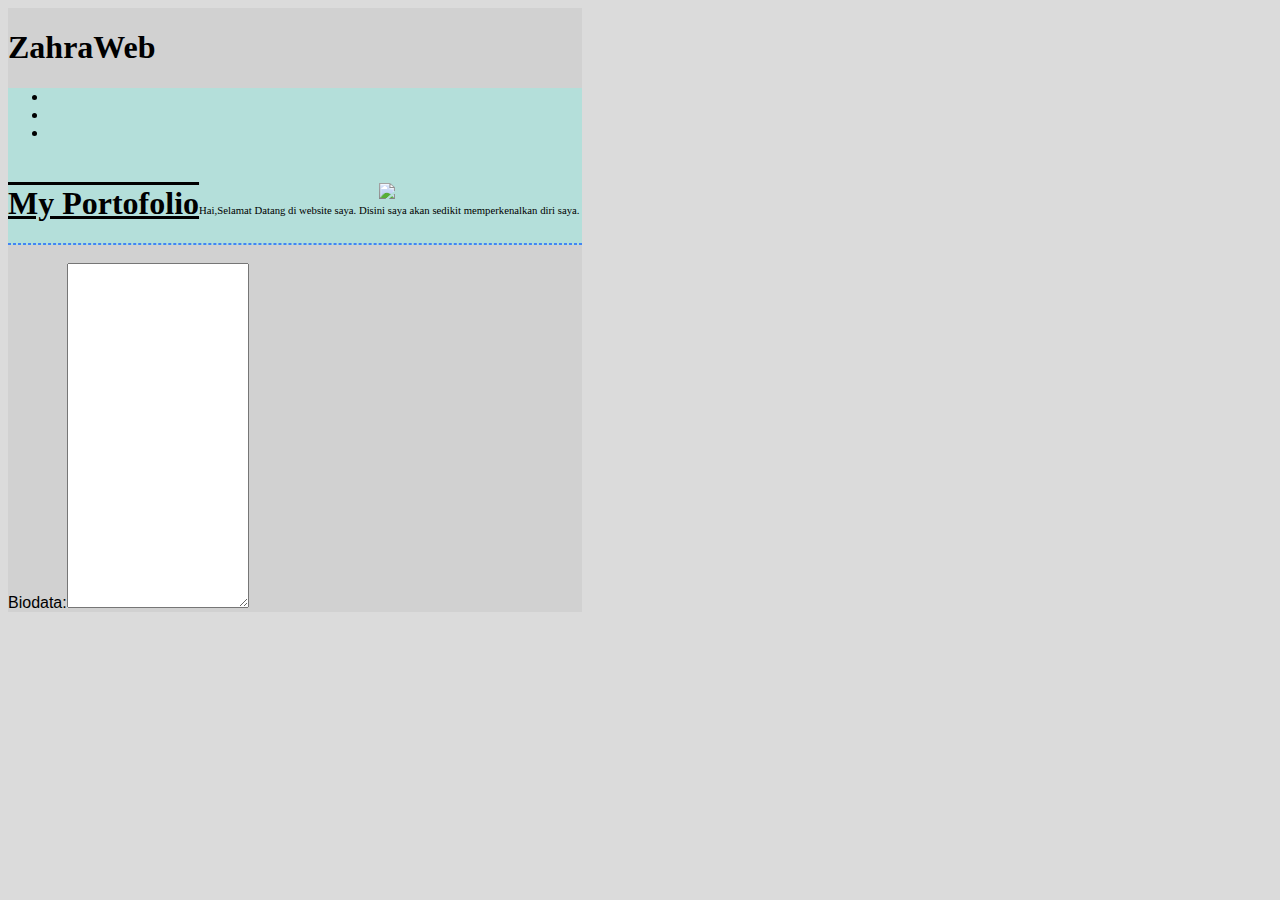
==== index.html @ 10d669bf "Add files via upload" ====
<!DOCTYPE html>
<head>
    <meta charset="utf-8">
    <meta name="viewport" content="width=device-width, initial-scale=1, shrink-to-fit=no">
    <meta name="description" content="">
    <meta name="author" content="">
    <link rel="icon" href="../../../../favicon.ico">

    <title>Narrow Jumbotron Template for Bootstrap</title>

    <!-- Bootstrap core CSS -->
    <link href="../../css/editor.css" rel="stylesheet">

    <!-- Custom styles for this template -->
    <link href="narrow-jumbotron.css" rel="stylesheet">
  </head>

  <body style="background-color: rgb(219, 219, 219); text-align: left;">

    <div class="container" style="background-color: rgb(209, 209, 209); font-family: &quot;Arial Black&quot;, Gadget, sans-serif; position: absolute; display: block;"><h1 style="font-family: &quot;Palatino Linotype&quot;; background-color: rgba(0, 0, 0, 0); color: rgb(0, 0, 0); text-decoration-color: rgb(0, 0, 0);">ZahraWeb</h1>
      <div class="header clearfix" style="background-color: rgb(180, 223, 218); font-weight: 600; text-align: left; text-decoration-line: underline overline; float: none; font-family: Georgia, serif;">
        <nav>
          <ul class="nav nav-pills float-right">
            <li class="nav-item">
              
            </li>
            <li class="nav-item">
              
            </li>
            <li class="nav-item">
              
            </li>
          </ul>
        </nav>
        
      <h1 style="float: none; text-align: center; display: inline-block; text-decoration-line: underline overline;">My Portofolio<h6 style="float: none; display: inline-block; font-family: Georgia, serif; font-weight: 400; text-decoration-line: none; letter-spacing: 0rem; line-height: 15px; text-align: center; position: static;"><img src="https://lh3.googleusercontent.com/pw/[base64]w190-h253-no?authuser=0" height="" width="160">&nbsp; &nbsp; <br>Hai,Selamat Datang di website saya. Disini saya akan sedikit memperkenalkan diri saya.&nbsp;<br></h6></h1><div></div><div class="form-group" style="border: 1px dashed rgb(66, 133, 244);">			  			</div></div>

      

      <div class="row marketing">
        

        
      </div>

      

    <div class="form-group" style="display: inline-block;"></div><div class="form-group" style=""><label>Biodata:</label><textarea class="form-control" style="height: 339px;"></textarea></div></div> <!-- /container -->
  

</body>
</html>
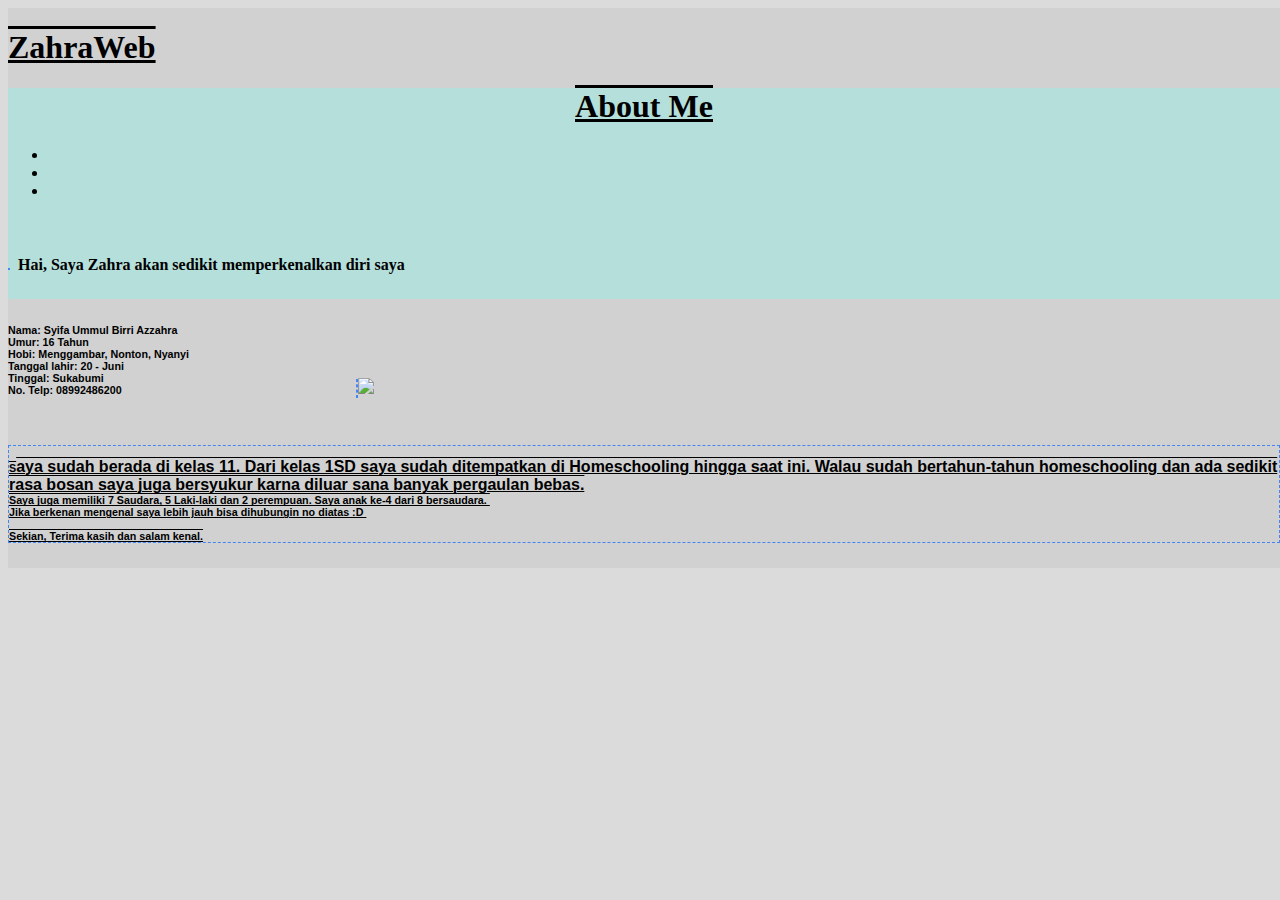
==== commit 2adf76be: "Add files via upload" ====
--- a/index.html
+++ b/index.html
@@ -17,8 +17,8 @@
 
   <body style="background-color: rgb(219, 219, 219); text-align: left;">
 
-    <div class="container" style="background-color: rgb(209, 209, 209); font-family: &quot;Arial Black&quot;, Gadget, sans-serif; position: absolute; display: block;"><h1 style="font-family: &quot;Palatino Linotype&quot;; background-color: rgba(0, 0, 0, 0); color: rgb(0, 0, 0); text-decoration-color: rgb(0, 0, 0);">ZahraWeb</h1>
-      <div class="header clearfix" style="background-color: rgb(180, 223, 218); font-weight: 600; text-align: left; text-decoration-line: underline overline; float: none; font-family: Georgia, serif;">
+    <div class="container" style="background-color: rgb(209, 209, 209); font-family: &quot;Arial Black&quot;, Gadget, sans-serif; position: absolute; display: block; text-decoration-line: underline overline;"><h1 style="font-family: &quot;Palatino Linotype&quot;; background-color: rgba(0, 0, 0, 0); color: rgb(0, 0, 0); text-decoration-color: rgb(0, 0, 0);">ZahraWeb</h1>
+      <div class="header clearfix" style="background-color: rgb(180, 223, 218); font-weight: 600; text-align: left; text-decoration-line: underline overline; float: none; font-family: Georgia, serif;"><h1 style="text-align: center; text-decoration-line: underline overline;">About Me</h1>
         <nav>
           <ul class="nav nav-pills float-right">
             <li class="nav-item">
@@ -33,7 +33,7 @@
           </ul>
         </nav>
         
-      <h1 style="float: none; text-align: center; display: inline-block; text-decoration-line: underline overline;">My Portofolio<h6 style="float: none; display: inline-block; font-family: Georgia, serif; font-weight: 400; text-decoration-line: none; letter-spacing: 0rem; line-height: 15px; text-align: center; position: static;"><img src="https://lh3.googleusercontent.com/pw/[base64]w190-h253-no?authuser=0" height="" width="160">&nbsp; &nbsp; <br>Hai,Selamat Datang di website saya. Disini saya akan sedikit memperkenalkan diri saya.&nbsp;<br></h6></h1><div></div><div class="form-group" style="border: 1px dashed rgb(66, 133, 244);">			  			</div></div>
+      <div></div><div class="form-group" style="border: 1px dashed rgb(66, 133, 244); display: inline-block;">			  			</div><h6 style="float: none; display: inline-block; font-family: Georgia, serif; font-weight: 400; text-decoration-line: none; letter-spacing: 0rem; line-height: 15px; text-align: center; position: static;">&nbsp; &nbsp; <br><br></h6><h4 style="display: inline-block; text-align: center;">&nbsp; &nbsp; &nbsp; &nbsp; &nbsp; &nbsp;&nbsp;&nbsp;<br>Hai, Saya Zahra akan sedikit memperkenalkan diri saya&nbsp;</h4></div>
 
       
 
@@ -45,7 +45,7 @@
 
       
 
-    <div class="form-group" style="display: inline-block;"></div><div class="form-group" style=""><label>Biodata:</label><textarea class="form-control" style="height: 339px;"></textarea></div></div> <!-- /container -->
+    <div class="form-group" style="display: inline-block;"></div><h6 style="display: inline-block;" contenteditable="true" spellcheckker="false"><div>Nama: Syifa Ummul Birri Azzahra</div><div>Umur: 16 Tahun</div><div>Hobi: Menggambar, Nonton, Nyanyi&nbsp; &nbsp; &nbsp; &nbsp; &nbsp; &nbsp; &nbsp; &nbsp; &nbsp; &nbsp; &nbsp; &nbsp; &nbsp; &nbsp; &nbsp; &nbsp; &nbsp; &nbsp; &nbsp; &nbsp; &nbsp; &nbsp; &nbsp; &nbsp; &nbsp; &nbsp; &nbsp; &nbsp;&nbsp;</div><div>Tanggal lahir: 20 - Juni&nbsp;</div><div style="text-decoration-line: none;">Tinggal: Sukabumi</div><div>No. Telp: 08992486200</div></h6><span class="badge badge-primary" style="border: 1px dashed rgb(66, 133, 244);"></span><img src="https://lh3.googleusercontent.com/pw/[base64]w190-h253-no?authuser=0" height="\" width="200" style="text-align: left; float: none;"><h6 style="border: 1px dashed rgb(66, 133, 244);"><div><div><br></div>S<span style="color: inherit; font-family: inherit; font-size: 1rem;">aya sudah berada di kelas 11. Dari kelas 1SD saya sudah ditempatkan di Homeschooling hingga saat ini. Walau sudah bertahun-tahun homeschooling dan ada sedikit rasa bosan saya juga bersyukur karna diluar sana banyak pergaulan bebas.</span></div><div>Saya juga memiliki 7 Saudara, 5 Laki-laki dan 2 perempuan. Saya anak ke-4 dari 8 bersaudara.&nbsp;</div><div>Jika berkenan mengenal saya lebih jauh bisa dihubungin no diatas :D&nbsp;</div><div><br></div><div>Sekian, Terima kasih dan salam kenal.</div></h6></div> <!-- /container -->
   
 
 </body>
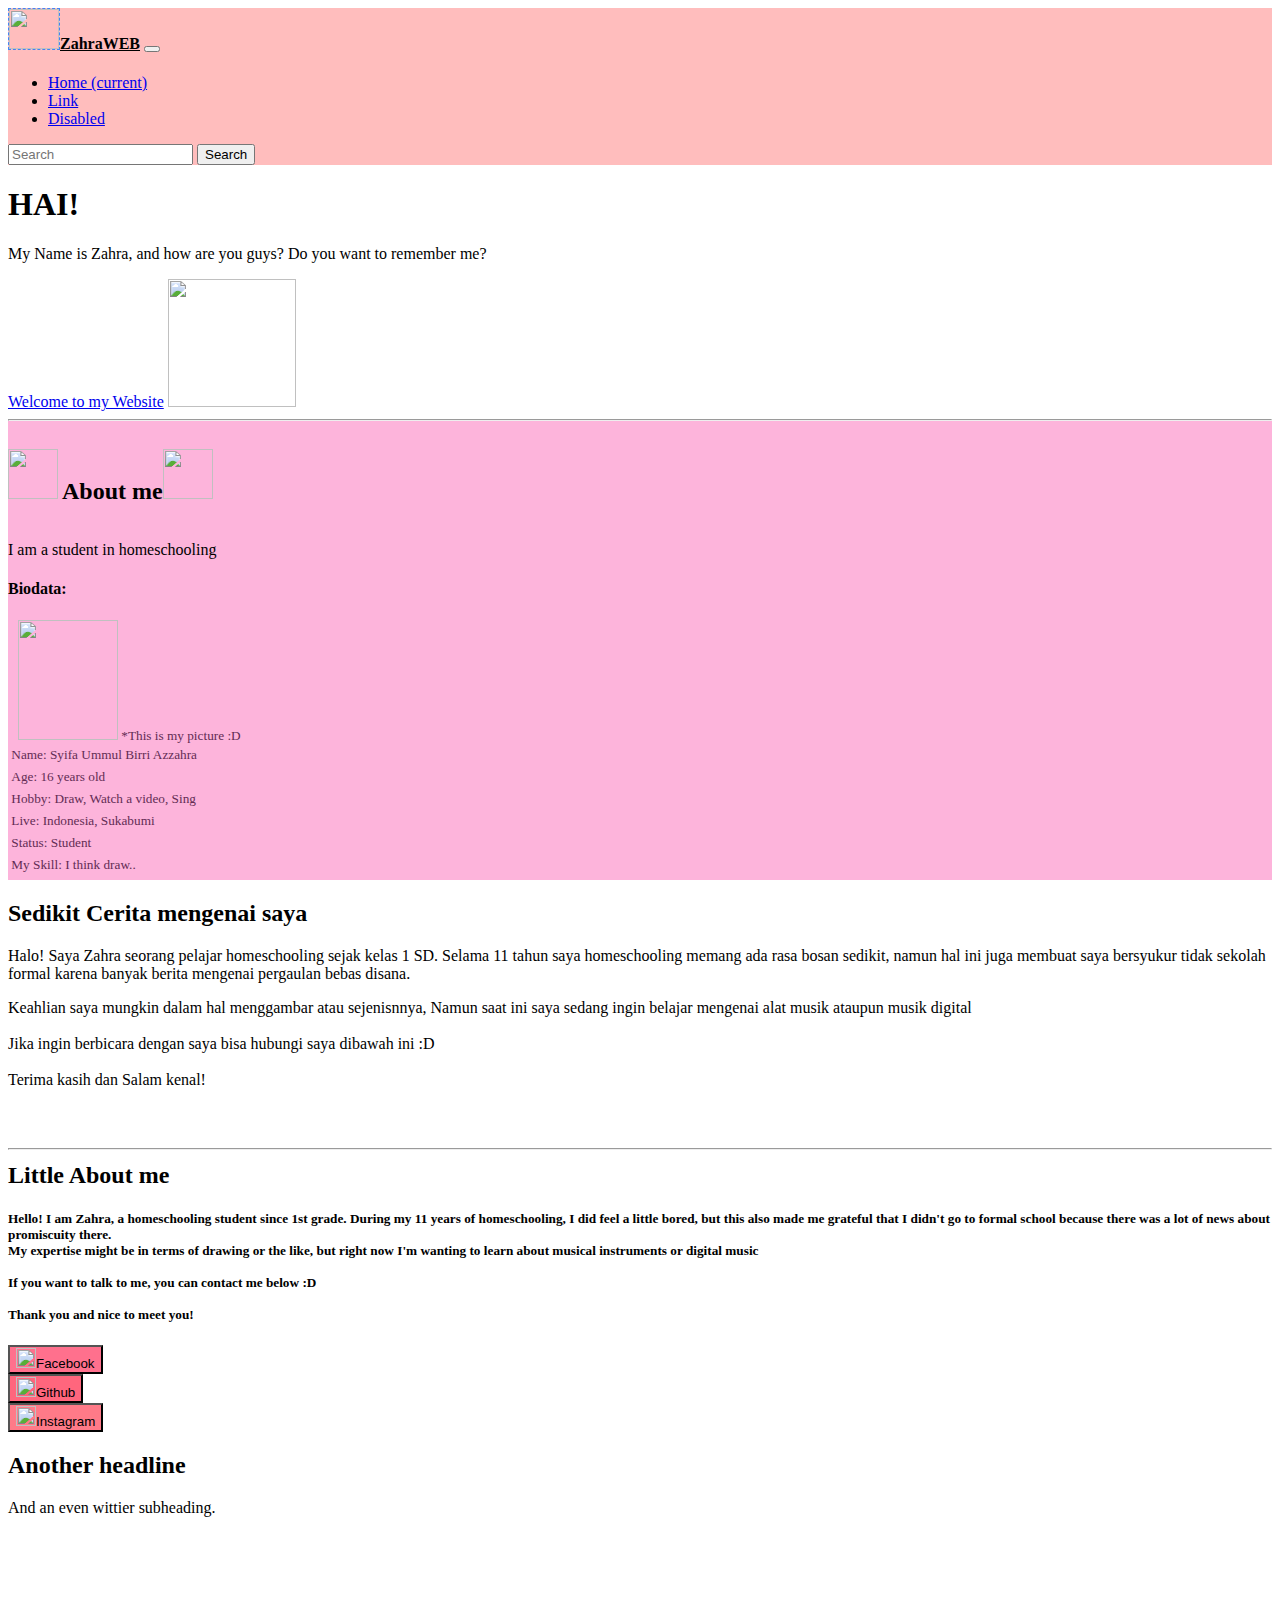
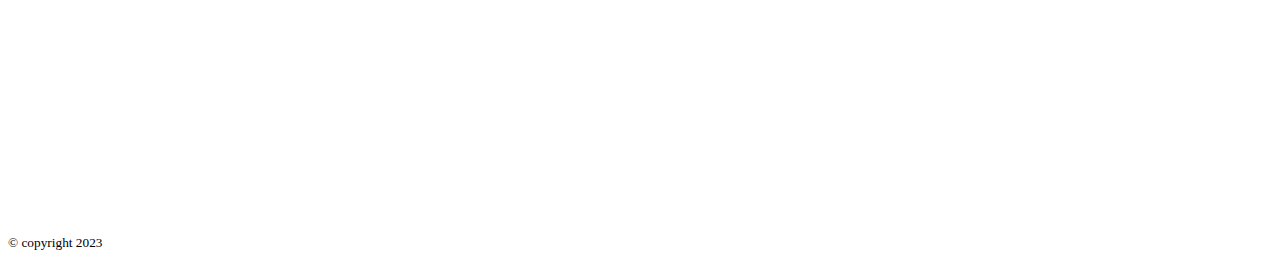
==== commit afd22f42: "Update index.html" ====
--- a/index.html
+++ b/index.html
@@ -6,47 +6,110 @@
     <meta name="author" content="">
     <link rel="icon" href="../../../../favicon.ico">
 
-    <title>Narrow Jumbotron Template for Bootstrap</title>
+    <title>Zahra Website</title>
 
     <!-- Bootstrap core CSS -->
     <link href="../../css/editor.css" rel="stylesheet">
 
     <!-- Custom styles for this template -->
-    <link href="narrow-jumbotron.css" rel="stylesheet">
+    <link href="product.css" rel="stylesheet">
   </head>
 
-  <body style="background-color: rgb(219, 219, 219); text-align: left;">
+  <body>
 
-    <div class="container" style="background-color: rgb(209, 209, 209); font-family: &quot;Arial Black&quot;, Gadget, sans-serif; position: absolute; display: block; text-decoration-line: underline overline;"><h1 style="font-family: &quot;Palatino Linotype&quot;; background-color: rgba(0, 0, 0, 0); color: rgb(0, 0, 0); text-decoration-color: rgb(0, 0, 0);">ZahraWeb</h1>
-      <div class="header clearfix" style="background-color: rgb(180, 223, 218); font-weight: 600; text-align: left; text-decoration-line: underline overline; float: none; font-family: Georgia, serif;"><h1 style="text-align: center; text-decoration-line: underline overline;">About Me</h1>
-        <nav>
-          <ul class="nav nav-pills float-right">
-            <li class="nav-item">
-              
-            </li>
-            <li class="nav-item">
-              
-            </li>
-            <li class="nav-item">
-              
-            </li>
-          </ul>
-        </nav>
-        
-      <div></div><div class="form-group" style="border: 1px dashed rgb(66, 133, 244); display: inline-block;">			  			</div><h6 style="float: none; display: inline-block; font-family: Georgia, serif; font-weight: 400; text-decoration-line: none; letter-spacing: 0rem; line-height: 15px; text-align: center; position: static;">&nbsp; &nbsp; <br><br></h6><h4 style="display: inline-block; text-align: center;">&nbsp; &nbsp; &nbsp; &nbsp; &nbsp; &nbsp;&nbsp;&nbsp;<br>Hai, Saya Zahra akan sedikit memperkenalkan diri saya&nbsp;</h4></div>
+    <nav class="site-header sticky-top py-1" style="background-color: rgb(255, 189, 189);">
 
-      
+    <nav class="navbar navbar-expand-lg navbar-light bg-danger" style=""><a class="py-2 d-none d-md-inline-block" href="RazyKaiWeb.github.io" style="color: rgb(0, 0, 0); display: inline-block; float: none; line-height: 28px; font-weight: 900;" id="RazyKaiWeb.github.io"><img src="https://cdn1.iconfinder.com/data/icons/metaversy-metaverse-3d-object/512/19._Multiverse.png" height="40" width="50" style="border: 1px dashed rgb(66, 133, 244);">ZahraWEB</a>		  <a class="navbar-brand" href="#"></a>		  <button class="navbar-toggler" type="button" data-toggle="collapse" data-target="#navbarSupportedContent" aria-controls="navbarSupportedContent" aria-expanded="false" aria-label="Toggle navigation">			<span class="navbar-toggler-icon" id="position-relative overflow-hidden p-3 p-md-5 m-md-3 text-center bg-light"></span>		  </button>				  <div class="collapse navbar-collapse" id="navbarSupportedContent">			<ul class="navbar-nav mr-auto">			  <li class="nav-item active">				<a class="nav-link" href="#">Home <span class="sr-only">(current)</span></a>			  </li>			  <li class="nav-item">				<a class="nav-link" href="#">Link</a>			  </li>			  <li class="nav-item">				<a class="nav-link disabled" href="#">Disabled</a>			  </li>			</ul>			<form class="form-inline my-2 my-lg-0">			  <input class="form-control mr-sm-2" type="text" placeholder="Search" aria-label="Search">			  <button class="btn btn-outline-success my-2 my-sm-0" type="submit">Search</button>			</form>		  </div>		</nav></nav>
 
-      <div class="row marketing">
-        
+    <div class="position-relative overflow-hidden p-3 p-md-5 m-md-3 text-center bg-light">
 
-        
+
+
+    <div class="bg-light mr-md-3 pt-3 px-3 pt-md-5 px-md-5 text-center overflow-hidden"><div class="col-md-5 p-lg-5 mx-auto my-5">
+        <h1 class="display-4 font-weight-normal" style="font-family: &quot;Palatino Linotype&quot;;">HAI!</h1>
+        <p class="lead font-weight-normal">My Name is Zahra, and how are you guys? Do you want to remember me?</p>
+        <a class="btn btn-outline-secondary" href="#">Welcome to my Website</a>
+      <img src="https://cdn3.iconfinder.com/data/icons/feather-5/24/github-256.png" height="128" width="128" style=""></div>
+        <div class="my-3 p-3">
+
+
+        </div>
+
+      </div></div>
+
+    <div class="d-md-flex flex-md-equal w-100 my-md-3 pl-md-3">
+      <div class="bg-mr-md-3 pt-3 px-3 pt-md-5 px-md-5 text-center text-white overflow-hidden" style="background-color: rgb(253, 180, 219); text-decoration-color: rgb(232, 166, 166);"><hr style="background-color: rgb(255, 82, 82);">
+        <div class="my-3 py-3"><img src="https://cdn2.iconfinder.com/data/icons/electronics-17/24/electronics-09-256.png" height="50" width="50" style="">
+          <h2 class="display-5" style="display: inline-block;">About me<img src="https://cdn2.iconfinder.com/data/icons/electronics-17/24/electronics-09-256.png" height="50" width="50" style=""></h2>
+          <p class="lead">I am a student in homeschooling</p>
+        </div>
+        <div class="bg-light box-shadow mx-auto" style="width: 80%; height: 300px; border-radius: 21px 21px 0 0;"><h4 style="color: rgb(0, 0, 0); font-weight: 600;" contenteditable="true" spellcheckker="false">Biodata:</h4><h4 style="color: rgb(0, 0, 0);"></h4><h5 style="color: rgb(99, 44, 84); text-align: left; font-family: Georgia, serif; font-weight: 100; line-height: 17px;">&nbsp; &nbsp;<img src="https://lh3.googleusercontent.com/pw/[base64]w497-h662-s-no?authuser=0" height="120" width="100" style="">&nbsp;*This is my picture :D&nbsp;<div style="line-height: 22px;">&nbsp;Name: Syifa Ummul Birri Azzahra<div>&nbsp;Age: 16 years old</div><div>&nbsp;Hobby: Draw, Watch a video, Sing</div><div style="display: inline-block;">&nbsp;Live: Indonesia, Sukabumi</div><div>&nbsp;Status: Student</div><div>&nbsp;My Skill: I think draw..</div><div><br></div><div style="display: inline;"><br></div></div></h5></div>
       </div>
 
-      
+    </div>
 
-    <div class="form-group" style="display: inline-block;"></div><h6 style="display: inline-block;" contenteditable="true" spellcheckker="false"><div>Nama: Syifa Ummul Birri Azzahra</div><div>Umur: 16 Tahun</div><div>Hobi: Menggambar, Nonton, Nyanyi&nbsp; &nbsp; &nbsp; &nbsp; &nbsp; &nbsp; &nbsp; &nbsp; &nbsp; &nbsp; &nbsp; &nbsp; &nbsp; &nbsp; &nbsp; &nbsp; &nbsp; &nbsp; &nbsp; &nbsp; &nbsp; &nbsp; &nbsp; &nbsp; &nbsp; &nbsp; &nbsp; &nbsp;&nbsp;</div><div>Tanggal lahir: 20 - Juni&nbsp;</div><div style="text-decoration-line: none;">Tinggal: Sukabumi</div><div>No. Telp: 08992486200</div></h6><span class="badge badge-primary" style="border: 1px dashed rgb(66, 133, 244);"></span><img src="https://lh3.googleusercontent.com/pw/[base64]w190-h253-no?authuser=0" height="\" width="200" style="text-align: left; float: none;"><h6 style="border: 1px dashed rgb(66, 133, 244);"><div><div><br></div>S<span style="color: inherit; font-family: inherit; font-size: 1rem;">aya sudah berada di kelas 11. Dari kelas 1SD saya sudah ditempatkan di Homeschooling hingga saat ini. Walau sudah bertahun-tahun homeschooling dan ada sedikit rasa bosan saya juga bersyukur karna diluar sana banyak pergaulan bebas.</span></div><div>Saya juga memiliki 7 Saudara, 5 Laki-laki dan 2 perempuan. Saya anak ke-4 dari 8 bersaudara.&nbsp;</div><div>Jika berkenan mengenal saya lebih jauh bisa dihubungin no diatas :D&nbsp;</div><div><br></div><div>Sekian, Terima kasih dan salam kenal.</div></h6></div> <!-- /container -->
-  
+    <div class="d-md-flex flex-md-equal w-100 my-md-3 pl-md-3">
+      <div class="bg-light mr-md-3 pt-3 px-3 pt-md-5 px-md-5 text-center overflow-hidden">
+        <div class="my-3 p-3">
+          <h2 class="display-5">Sedikit Cerita mengenai saya</h2>
+          <p class="lead">Halo! Saya Zahra seorang pelajar homeschooling sejak kelas 1 SD. Selama 11 tahun saya homeschooling memang ada rasa bosan sedikit, namun hal ini juga membuat saya bersyukur tidak sekolah formal karena banyak berita mengenai pergaulan bebas disana.</p><div>Keahlian saya mungkin dalam hal menggambar atau sejenisnnya, Namun saat ini saya sedang ingin belajar mengenai alat musik ataupun musik digital</div><div><br></div><div>Jika ingin berbicara dengan saya bisa hubungi saya dibawah ini :D</div><div><br></div><div>Terima kasih dan Salam kenal!<h2 style="display: block;" contenteditable="true" spellcheckker="false"><div><br></div><div><hr style="background-color: rgb(255, 87, 202);">Little About me</div></h2></div><p></p>
+        <h5 style=""><div>Hello! I am Zahra, a homeschooling student since 1st grade. During my 11 years of homeschooling, I did feel a little bored, but this also made me grateful that I didn't go to formal school because there was a lot of news about promiscuity there.</div><div>My expertise might be in terms of drawing or the like, but right now I'm wanting to learn about musical instruments or digital music</div><div><br></div><div>If you want to talk to me, you can contact me below :D</div><div><br></div><div>Thank you and nice to meet you!</div></h5></div>
+
+      </div>
+
+    </div>
+
+    <div class="d-md-flex flex-md-equal w-100 my-md-3 pl-md-3">
+      <div class="bg-light mr-md-3 pt-3 px-3 pt-md-5 px-md-5 text-center overflow-hidden"><button type="button" class="btn btn-primary" style="background-color: rgb(255, 112, 141);" href="https://www.facebook.com/Syifa.Azzahra2067" target="https://www.facebook.com/Syifa.Azzahra2067"><img src="https://cdn4.iconfinder.com/data/icons/social-media-logos-6/512/83-facebook-64.png" height="20" width="20" style="">Facebook</button>
+        <div class="my-3 p-3"><button type="button" class="btn btn-primary" style="background-color: rgb(255, 102, 125);" href="https://github.com/RazyKai0" target="https://github.com/RazyKai0"><img src="https://cdn1.iconfinder.com/data/icons/logotypes/32/github-256.png" height="20" width="20" style="">Github</button>
+
+
+        </div>
+
+      <form style=""><div class="form-group"></div></form><button type="button" class="btn btn-info" style="background-color: rgb(255, 122, 136);" href="https://www.instagram.com/moxhii.q.q/" target="https://www.instagram.com/moxhii.q.q/"><img src="https://cdn4.iconfinder.com/data/icons/logos-brands-7/512/instagram_icon-instagram_buttoninstegram-64.png" height="20" width="20" style="">Instagram</button></div>
+      <div class="bg-light mr-md-3 pt-3 px-3 pt-md-5 px-md-5 text-center overflow-hidden">
+        <div class="my-3 py-3">
+          <h2 class="display-5">Another headline</h2>
+          <p class="lead">And an even wittier subheading.</p>
+        </div>
+        <div class="bg-white box-shadow mx-auto" style="width: 80%; height: 300px; border-radius: 21px 21px 0 0;"></div>
+      </div>
+    </div>
+
+    <div class="d-md-flex flex-md-equal w-100 my-md-3 pl-md-3">
+
+
+    </div>
+
+    <footer class="container py-5">
+      <div class="row">
+        <div class="col-12 col-md">
+
+          <small class="d-block mb-3 text-muted">© copyright 2023</small>
+        </div>
+
+
+
+
+      </div>
+    </footer>
+
+
+    <!-- Bootstrap core JavaScript
+    ================================================== -->
+    <!-- Placed at the end of the document so the pages load faster -->
+	<script src="https://code.jquery.com/jquery-3.3.1.slim.min.js" integrity="sha384-q8i/X+965DzO0rT7abK41JStQIAqVgRVzpbzo5smXKp4YfRvH+8abtTE1Pi6jizo" crossorigin="anonymous"></script>
+    <script src="../../js/vendor/popper.min.js"></script>
+    <script src="../../js/bootstrap.min.js"></script>
+    <script src="https://cdn.jsdelivr.net/npm/holderjs@2.9.4/holder.js"></script>
+    <script>
+      Holder.addTheme('thumb', {
+        bg: '#55595c',
+        fg: '#eceeef',
+        text: 'Thumbnail'
+      });
+    </script>
+
 
 </body>
-</html>+</html>
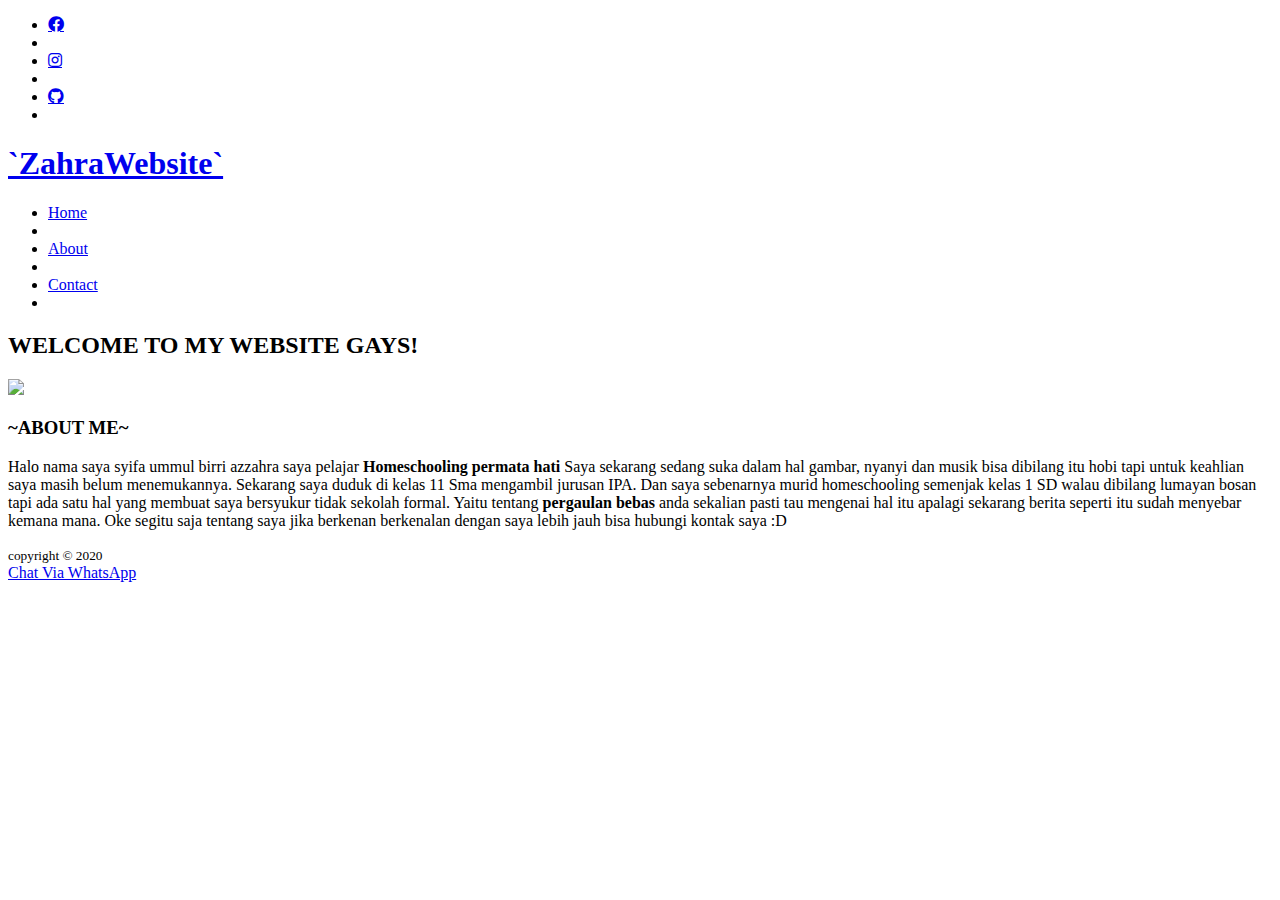
==== commit 4578e79d: "Add files via upload" ====
--- a/index.html
+++ b/index.html
@@ -1,115 +1,60 @@
-<!DOCTYPE html>
-<head>
-    <meta charset="utf-8">
-    <meta name="viewport" content="width=device-width, initial-scale=1, shrink-to-fit=no">
-    <meta name="description" content="">
-    <meta name="author" content="">
-    <link rel="icon" href="../../../../favicon.ico">
-
-    <title>Zahra Website</title>
-
-    <!-- Bootstrap core CSS -->
-    <link href="../../css/editor.css" rel="stylesheet">
-
-    <!-- Custom styles for this template -->
-    <link href="product.css" rel="stylesheet">
-  </head>
-
-  <body>
-
-    <nav class="site-header sticky-top py-1" style="background-color: rgb(255, 189, 189);">
-
-    <nav class="navbar navbar-expand-lg navbar-light bg-danger" style=""><a class="py-2 d-none d-md-inline-block" href="RazyKaiWeb.github.io" style="color: rgb(0, 0, 0); display: inline-block; float: none; line-height: 28px; font-weight: 900;" id="RazyKaiWeb.github.io"><img src="https://cdn1.iconfinder.com/data/icons/metaversy-metaverse-3d-object/512/19._Multiverse.png" height="40" width="50" style="border: 1px dashed rgb(66, 133, 244);">ZahraWEB</a>		  <a class="navbar-brand" href="#"></a>		  <button class="navbar-toggler" type="button" data-toggle="collapse" data-target="#navbarSupportedContent" aria-controls="navbarSupportedContent" aria-expanded="false" aria-label="Toggle navigation">			<span class="navbar-toggler-icon" id="position-relative overflow-hidden p-3 p-md-5 m-md-3 text-center bg-light"></span>		  </button>				  <div class="collapse navbar-collapse" id="navbarSupportedContent">			<ul class="navbar-nav mr-auto">			  <li class="nav-item active">				<a class="nav-link" href="#">Home <span class="sr-only">(current)</span></a>			  </li>			  <li class="nav-item">				<a class="nav-link" href="#">Link</a>			  </li>			  <li class="nav-item">				<a class="nav-link disabled" href="#">Disabled</a>			  </li>			</ul>			<form class="form-inline my-2 my-lg-0">			  <input class="form-control mr-sm-2" type="text" placeholder="Search" aria-label="Search">			  <button class="btn btn-outline-success my-2 my-sm-0" type="submit">Search</button>			</form>		  </div>		</nav></nav>
-
-    <div class="position-relative overflow-hidden p-3 p-md-5 m-md-3 text-center bg-light">
-
-
-
-    <div class="bg-light mr-md-3 pt-3 px-3 pt-md-5 px-md-5 text-center overflow-hidden"><div class="col-md-5 p-lg-5 mx-auto my-5">
-        <h1 class="display-4 font-weight-normal" style="font-family: &quot;Palatino Linotype&quot;;">HAI!</h1>
-        <p class="lead font-weight-normal">My Name is Zahra, and how are you guys? Do you want to remember me?</p>
-        <a class="btn btn-outline-secondary" href="#">Welcome to my Website</a>
-      <img src="https://cdn3.iconfinder.com/data/icons/feather-5/24/github-256.png" height="128" width="128" style=""></div>
-        <div class="my-3 p-3">
-
-
-        </div>
-
-      </div></div>
-
-    <div class="d-md-flex flex-md-equal w-100 my-md-3 pl-md-3">
-      <div class="bg-mr-md-3 pt-3 px-3 pt-md-5 px-md-5 text-center text-white overflow-hidden" style="background-color: rgb(253, 180, 219); text-decoration-color: rgb(232, 166, 166);"><hr style="background-color: rgb(255, 82, 82);">
-        <div class="my-3 py-3"><img src="https://cdn2.iconfinder.com/data/icons/electronics-17/24/electronics-09-256.png" height="50" width="50" style="">
-          <h2 class="display-5" style="display: inline-block;">About me<img src="https://cdn2.iconfinder.com/data/icons/electronics-17/24/electronics-09-256.png" height="50" width="50" style=""></h2>
-          <p class="lead">I am a student in homeschooling</p>
-        </div>
-        <div class="bg-light box-shadow mx-auto" style="width: 80%; height: 300px; border-radius: 21px 21px 0 0;"><h4 style="color: rgb(0, 0, 0); font-weight: 600;" contenteditable="true" spellcheckker="false">Biodata:</h4><h4 style="color: rgb(0, 0, 0);"></h4><h5 style="color: rgb(99, 44, 84); text-align: left; font-family: Georgia, serif; font-weight: 100; line-height: 17px;">&nbsp; &nbsp;<img src="https://lh3.googleusercontent.com/pw/[base64]w497-h662-s-no?authuser=0" height="120" width="100" style="">&nbsp;*This is my picture :D&nbsp;<div style="line-height: 22px;">&nbsp;Name: Syifa Ummul Birri Azzahra<div>&nbsp;Age: 16 years old</div><div>&nbsp;Hobby: Draw, Watch a video, Sing</div><div style="display: inline-block;">&nbsp;Live: Indonesia, Sukabumi</div><div>&nbsp;Status: Student</div><div>&nbsp;My Skill: I think draw..</div><div><br></div><div style="display: inline;"><br></div></div></h5></div>
-      </div>
-
-    </div>
-
-    <div class="d-md-flex flex-md-equal w-100 my-md-3 pl-md-3">
-      <div class="bg-light mr-md-3 pt-3 px-3 pt-md-5 px-md-5 text-center overflow-hidden">
-        <div class="my-3 p-3">
-          <h2 class="display-5">Sedikit Cerita mengenai saya</h2>
-          <p class="lead">Halo! Saya Zahra seorang pelajar homeschooling sejak kelas 1 SD. Selama 11 tahun saya homeschooling memang ada rasa bosan sedikit, namun hal ini juga membuat saya bersyukur tidak sekolah formal karena banyak berita mengenai pergaulan bebas disana.</p><div>Keahlian saya mungkin dalam hal menggambar atau sejenisnnya, Namun saat ini saya sedang ingin belajar mengenai alat musik ataupun musik digital</div><div><br></div><div>Jika ingin berbicara dengan saya bisa hubungi saya dibawah ini :D</div><div><br></div><div>Terima kasih dan Salam kenal!<h2 style="display: block;" contenteditable="true" spellcheckker="false"><div><br></div><div><hr style="background-color: rgb(255, 87, 202);">Little About me</div></h2></div><p></p>
-        <h5 style=""><div>Hello! I am Zahra, a homeschooling student since 1st grade. During my 11 years of homeschooling, I did feel a little bored, but this also made me grateful that I didn't go to formal school because there was a lot of news about promiscuity there.</div><div>My expertise might be in terms of drawing or the like, but right now I'm wanting to learn about musical instruments or digital music</div><div><br></div><div>If you want to talk to me, you can contact me below :D</div><div><br></div><div>Thank you and nice to meet you!</div></h5></div>
-
-      </div>
-
-    </div>
-
-    <div class="d-md-flex flex-md-equal w-100 my-md-3 pl-md-3">
-      <div class="bg-light mr-md-3 pt-3 px-3 pt-md-5 px-md-5 text-center overflow-hidden"><button type="button" class="btn btn-primary" style="background-color: rgb(255, 112, 141);" href="https://www.facebook.com/Syifa.Azzahra2067" target="https://www.facebook.com/Syifa.Azzahra2067"><img src="https://cdn4.iconfinder.com/data/icons/social-media-logos-6/512/83-facebook-64.png" height="20" width="20" style="">Facebook</button>
-        <div class="my-3 p-3"><button type="button" class="btn btn-primary" style="background-color: rgb(255, 102, 125);" href="https://github.com/RazyKai0" target="https://github.com/RazyKai0"><img src="https://cdn1.iconfinder.com/data/icons/logotypes/32/github-256.png" height="20" width="20" style="">Github</button>
-
-
-        </div>
-
-      <form style=""><div class="form-group"></div></form><button type="button" class="btn btn-info" style="background-color: rgb(255, 122, 136);" href="https://www.instagram.com/moxhii.q.q/" target="https://www.instagram.com/moxhii.q.q/"><img src="https://cdn4.iconfinder.com/data/icons/logos-brands-7/512/instagram_icon-instagram_buttoninstegram-64.png" height="20" width="20" style="">Instagram</button></div>
-      <div class="bg-light mr-md-3 pt-3 px-3 pt-md-5 px-md-5 text-center overflow-hidden">
-        <div class="my-3 py-3">
-          <h2 class="display-5">Another headline</h2>
-          <p class="lead">And an even wittier subheading.</p>
-        </div>
-        <div class="bg-white box-shadow mx-auto" style="width: 80%; height: 300px; border-radius: 21px 21px 0 0;"></div>
-      </div>
-    </div>
-
-    <div class="d-md-flex flex-md-equal w-100 my-md-3 pl-md-3">
-
-
-    </div>
-
-    <footer class="container py-5">
-      <div class="row">
-        <div class="col-12 col-md">
-
-          <small class="d-block mb-3 text-muted">© copyright 2023</small>
-        </div>
-
-
-
-
-      </div>
-    </footer>
-
-
-    <!-- Bootstrap core JavaScript
-    ================================================== -->
-    <!-- Placed at the end of the document so the pages load faster -->
-	<script src="https://code.jquery.com/jquery-3.3.1.slim.min.js" integrity="sha384-q8i/X+965DzO0rT7abK41JStQIAqVgRVzpbzo5smXKp4YfRvH+8abtTE1Pi6jizo" crossorigin="anonymous"></script>
-    <script src="../../js/vendor/popper.min.js"></script>
-    <script src="../../js/bootstrap.min.js"></script>
-    <script src="https://cdn.jsdelivr.net/npm/holderjs@2.9.4/holder.js"></script>
-    <script>
-      Holder.addTheme('thumb', {
-        bg: '#55595c',
-        fg: '#eceeef',
-        text: 'Thumbnail'
-      });
-    </script>
-
-
-</body>
-</html>
+<!DOCTYPE html>
+<html>
+<head>
+	<meta charset="utf-8">
+	<meta name="viewport" content="width=device-width, initial-scale=1">
+	<title>ZahraWebsite</title>
+	<link rel="stylesheet" type="text/css" href="css/style.css">
+	<link rel="stylesheet" type="text/css" href="https://cdnjs.cloudflare.com/ajax/libs/font-awesome/5.13.0/css/all.min.css">
+
+</head>
+<body>
+
+		<!--header-->
+		<div class="medsos">
+			<div class="container">
+				<ul>
+					<li><a href="https://www.facebook.com/Syifa.Azzahra2067/" class="fab fa-facebook"></a><li>
+					<li><a href="https://www.instagram.com/zahra._raz/" class="fab fa-instagram"></a><li>
+					<li><a href="https://github.com/RazyKai0" class="fab fa-github"></a><li>	
+				</ul>
+		</div>
+	</div>
+	<header>
+		<div class="container">
+			<h1><a href="index.html">`ZahraWebsite`</a></h1>
+			<ul>
+				<li class="active"><a href="index.html">Home</a><li>
+				<li><a href="about.html">About</a><li>
+				<li><a href="contact.html">Contact</a><li>
+			</ul>
+		</div>
+	</header>
+
+	<!-- banner -->
+	<section class="banner">
+		<h2>WELCOME TO MY WEBSITE GAYS!</h2>
+	</section>
+	<!-- about -->
+	<section class="about">
+		<div class="container">
+			<img class="container-picture" src="img/profi.jpg">
+			<h3>~ABOUT ME~</h3>
+			<p>Halo nama saya syifa ummul birri azzahra saya pelajar<strong> Homeschooling permata hati </strong> Saya sekarang sedang suka dalam hal gambar, nyanyi dan musik bisa dibilang itu hobi tapi untuk keahlian saya masih belum menemukannya. Sekarang saya duduk di kelas 11 Sma mengambil jurusan IPA. Dan saya sebenarnya murid homeschooling semenjak kelas 1 SD walau dibilang lumayan bosan tapi ada satu hal yang membuat saya bersyukur tidak sekolah formal. Yaitu tentang <strong>pergaulan bebas </strong> anda sekalian pasti tau mengenai hal itu apalagi sekarang berita seperti itu sudah menyebar kemana mana. Oke segitu saja tentang saya jika berkenan berkenalan dengan saya lebih jauh bisa hubungi kontak saya :D</p>
+		</div>
+	</section>
+
+	<!-- footer -->
+	<footer>
+		<div class="container">
+			<small>copyright &copy; 2020</small>
+		</div>
+	</footer>
+
+
+	<!-- contact -->
+	<a href="https://wa.me/08992486200?text=Saya ingin berkenalan dengan anda">Chat Via WhatsApp</a>
+
+
+</body>
+</html>